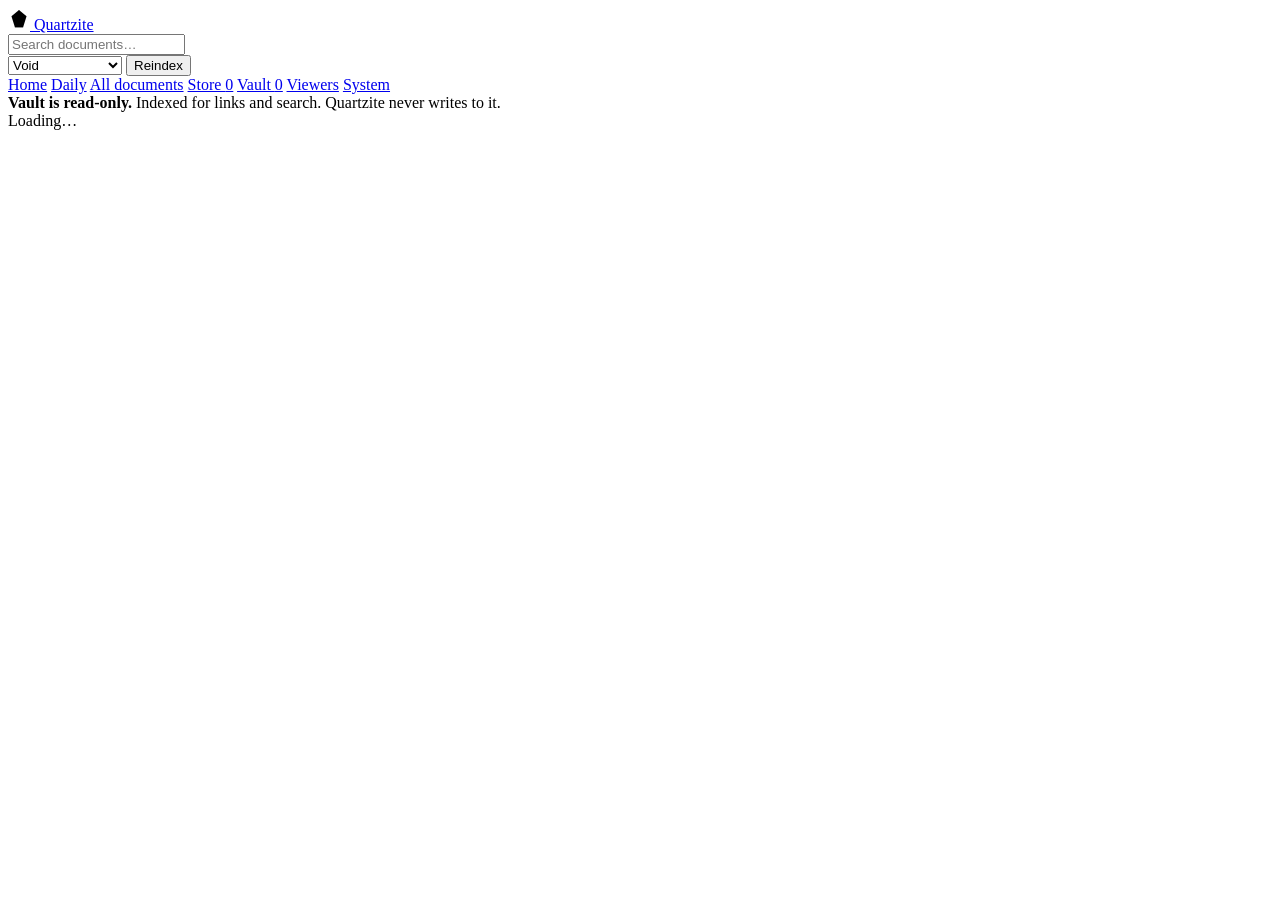
==== web/index.html @ 72835edb "Web shell: dashboard, reader, sandboxed format viewers Viewers are documents in the store, not code " ====
<!doctype html>
<html lang="en">
<head>
<meta charset="utf-8">
<meta name="viewport" content="width=device-width, initial-scale=1">
<title>Quartzite</title>
<script>
  // Apply the stored design language before first paint, so switching themes
  // never flashes the previous one on reload.
  try {
    var t = localStorage.getItem('quartzite:theme');
    if (t) document.documentElement.setAttribute('data-theme', t);
  } catch (e) { /* private mode; fall through to the default */ }
</script>
<link rel="stylesheet" href="/assets/themes.css">
<link rel="stylesheet" href="/assets/app.css">
<link rel="icon" href="data:image/svg+xml,<svg xmlns='http://www.w3.org/2000/svg' viewBox='0 0 32 32'><polygon points='16,3 27,12 22,28 10,28 5,12' fill='%237dd3fc'/></svg>">
</head>
<body>

<header class="topbar">
  <a class="brand" href="#/" aria-label="Quartzite home">
    <svg viewBox="0 0 32 32" width="22" height="22" aria-hidden="true">
      <polygon points="16,3 27,12 22,28 10,28 5,12" class="crystal-a"/>
      <polygon points="16,3 22,28 10,28" class="crystal-b"/>
    </svg>
    <span>Quartzite</span>
  </a>

  <div class="search-wrap">
    <input id="search" type="search" placeholder="Search documents…" autocomplete="off" spellcheck="false">
    <div id="results" class="results" hidden></div>
  </div>

  <div class="topbar-right">
    <span id="live" class="live" title="Server connection" hidden>
      <span class="dot"></span><span class="live-text">connecting</span>
    </span>
    <select id="theme" class="theme-picker" title="Design language — ⌥T cycles">
      <option value="void">Void</option>
      <option value="terminal">Terminal</option>
      <option value="mission">Mission Control</option>
    </select>
    <button id="reindex" class="btn" title="Rescan both corpora">Reindex</button>
  </div>
</header>

<div class="layout">
  <nav class="sidebar">
    <div class="nav-group">
      <a href="#/" class="nav-item" data-route="home">Home</a>
      <a href="#/daily" class="nav-item" data-route="daily">Daily</a>
      <a href="#/docs" class="nav-item" data-route="docs">All documents</a>
      <a href="#/docs?source=store" class="nav-item" data-route="store">Store <span class="pill" id="pill-store">0</span></a>
      <a href="#/docs?source=vault" class="nav-item" data-route="vault">Vault <span class="pill" id="pill-vault">0</span></a>
      <a href="#/archive" class="nav-item" data-route="archive" hidden>Archive <span class="pill" id="pill-archive">0</span></a>
      <a href="#/viewers" class="nav-item" data-route="viewers">Viewers</a>
      <a href="#/system" class="nav-item" data-route="system">System</a>
    </div>
    <div class="nav-note">
      <strong>Vault is read-only.</strong>
      Indexed for links and search. Quartzite never writes to it.
    </div>
  </nav>

  <main id="main" class="main"><div class="loading">Loading…</div></main>
</div>

<script src="/assets/app.js"></script>
</body>
</html>
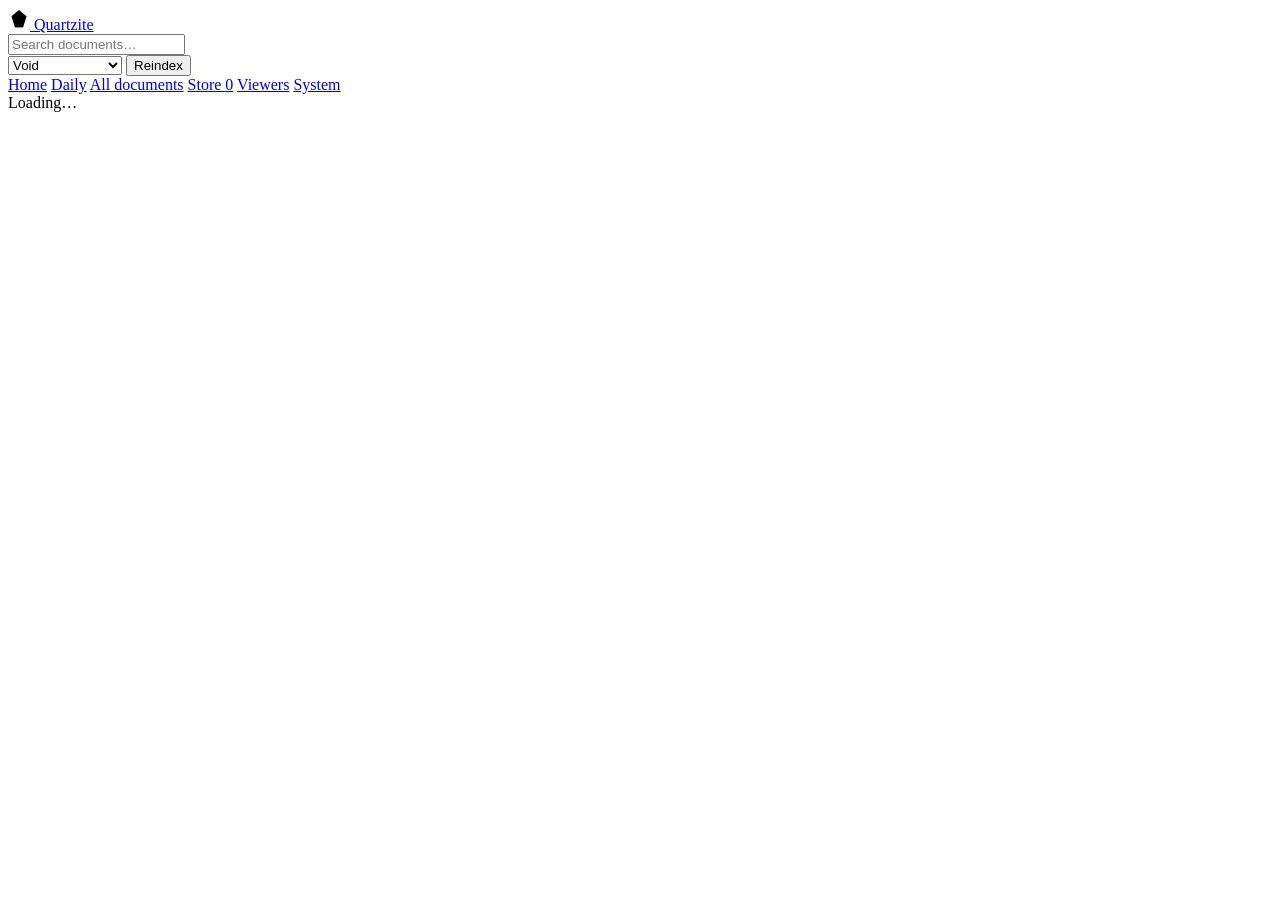
==== commit b68ed056: "Shell: stop presuming a vault exists With no vault configured the shell still talked like one was th" ====
--- a/web/index.html
+++ b/web/index.html
@@ -41,7 +41,7 @@
       <option value="terminal">Terminal</option>
       <option value="mission">Mission Control</option>
     </select>
-    <button id="reindex" class="btn" title="Rescan both corpora">Reindex</button>
+    <button id="reindex" class="btn" title="Rescan everything">Reindex</button>
   </div>
 </header>
 
@@ -52,14 +52,10 @@
       <a href="#/daily" class="nav-item" data-route="daily">Daily</a>
       <a href="#/docs" class="nav-item" data-route="docs">All documents</a>
       <a href="#/docs?source=store" class="nav-item" data-route="store">Store <span class="pill" id="pill-store">0</span></a>
-      <a href="#/docs?source=vault" class="nav-item" data-route="vault">Vault <span class="pill" id="pill-vault">0</span></a>
+      <a href="#/docs?source=vault" class="nav-item" data-route="vault" hidden>Vault <span class="pill" id="pill-vault">0</span></a>
       <a href="#/archive" class="nav-item" data-route="archive" hidden>Archive <span class="pill" id="pill-archive">0</span></a>
       <a href="#/viewers" class="nav-item" data-route="viewers">Viewers</a>
       <a href="#/system" class="nav-item" data-route="system">System</a>
-    </div>
-    <div class="nav-note">
-      <strong>Vault is read-only.</strong>
-      Indexed for links and search. Quartzite never writes to it.
     </div>
   </nav>
 
